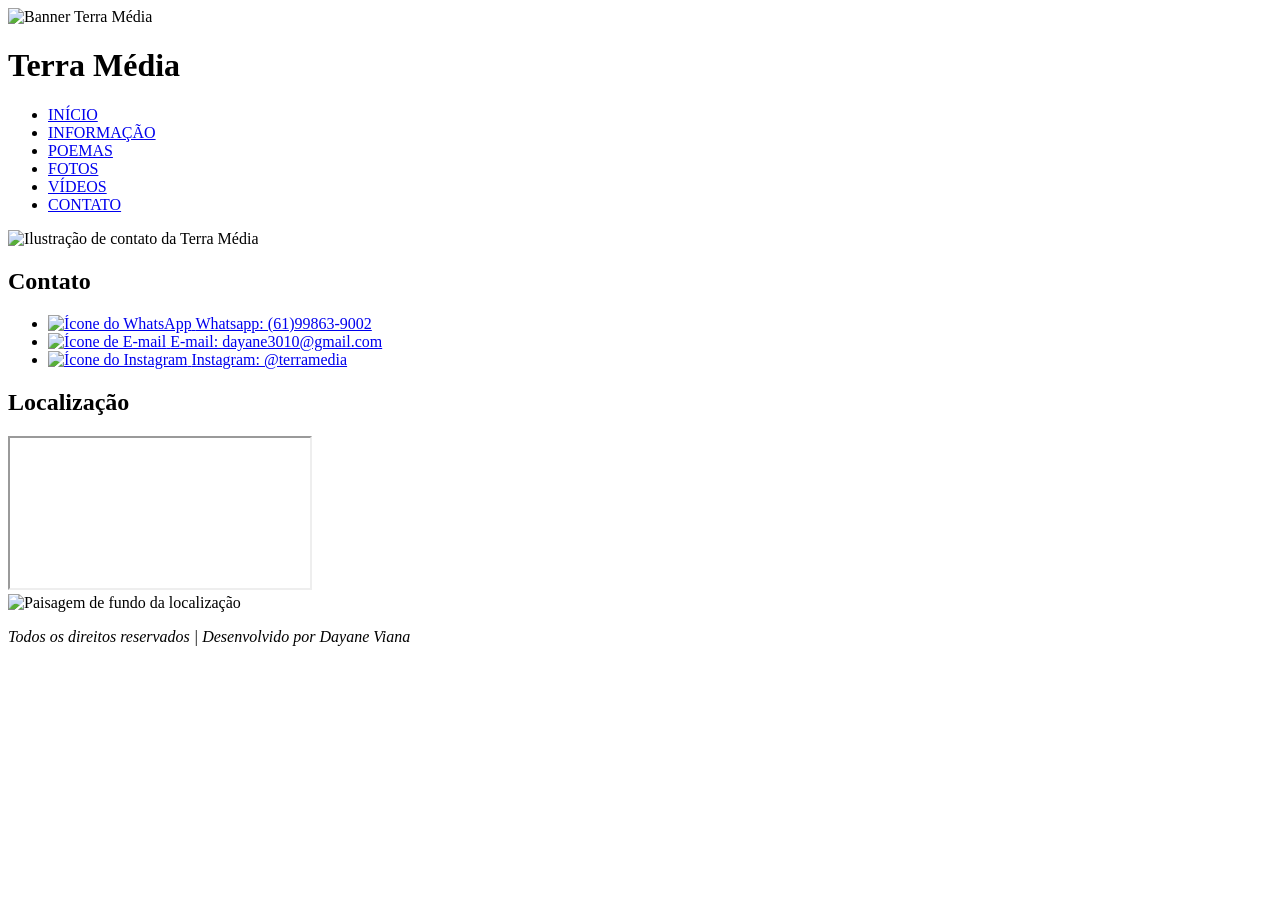
==== contato.html @ 5f814d88 "feat: criação da  estrutura semântica em HTML5 das páginas" ====
<!DOCTYPE html>
<html lang="pt-BR">
<head>
    <meta charset="UTF-8">
    <meta name="viewport" content="width=device-width, initial-scale=1.0">
    <title>Terra Média | Contato</title>
    <link rel="stylesheet" href="style.css">
</head>
<body>

    <header>
        <img src="banner.jpg" alt="Banner Terra Média" class="banner">
        <h1>Terra Média</h1>
        
        <nav class="menu-principal">
            <ul>
                <li><a href="index.html">INÍCIO</a></li>
                <li><a href="informacao.html">INFORMAÇÃO</a></li>
                <li><a href="poemas.html">POEMAS</a></li>
                <li><a href="fotos.html">FOTOS</a></li>
                <li><a href="videos.html">VÍDEOS</a></li>
                <li><a href="contato.html">CONTATO</a></li>
            </ul>
        </nav>
    </header>

    <main>
        
        <section class="introducao-contato">
            <img src="contato1.jpg" alt="Ilustração de contato da Terra Média" class="imagem-destaque">
            <h2>Contato</h2>
        </section>

        <section class="informacoes-contato">
            
            <ul class="lista-contatos">
                <li>
                    <a href="https://wa.me/61998639002" target="_blank" rel="noopener noreferrer">
                        <img src="whatsapp.png" alt="Ícone do WhatsApp">
                        <span>Whatsapp: (61)99863-9002</span>
                    </a>
                </li>
                <li>
                    <a href="https://www.google.com/intl/pt-BR/gmail/about/" target="_blank" rel="noopener noreferrer">
                        <img src="email.png" alt="Ícone de E-mail">
                        <span>E-mail: dayane3010@gmail.com</span>
                    </a>
                </li>
                <li>
                    <a href="https://www.instagram.com/" target="_blank" rel="noopener noreferrer">
                        <img src="instagram.png" alt="Ícone do Instagram">
                        <span>Instagram: @terramedia</span>
                    </a>
                </li>
            </ul>
        </section>

        <section class="localizacao">
            <h2>Localização</h2>
            
            <div class="mapa-container">
                <iframe src="https://www.google.com/maps/embed?pb=!1m14!1m12!1m3!1d15357.08299481411!2d-47.894217286523435!3d-15.789671487524462!2m3!1f0!2f0!3f0!3m2!1i1024!2i768!4f13.1!5e0!3m2!1spt-BR!2sbr!4v1714517954426!5m2!1spt-BR!2sbr" title="Mapa de localização da Terra Média" allowfullscreen="" loading="lazy" referrerpolicy="no-referrer-when-downgrade"></iframe>
            </div>
            
            <img src="background.jpg" alt="Paisagem de fundo da localização" class="imagem-rodape">
        </section>

    </main>

    <footer>
        <p><em>Todos os direitos reservados | Desenvolvido por Dayane Viana</em></p>
    </footer>

</body>
</html>
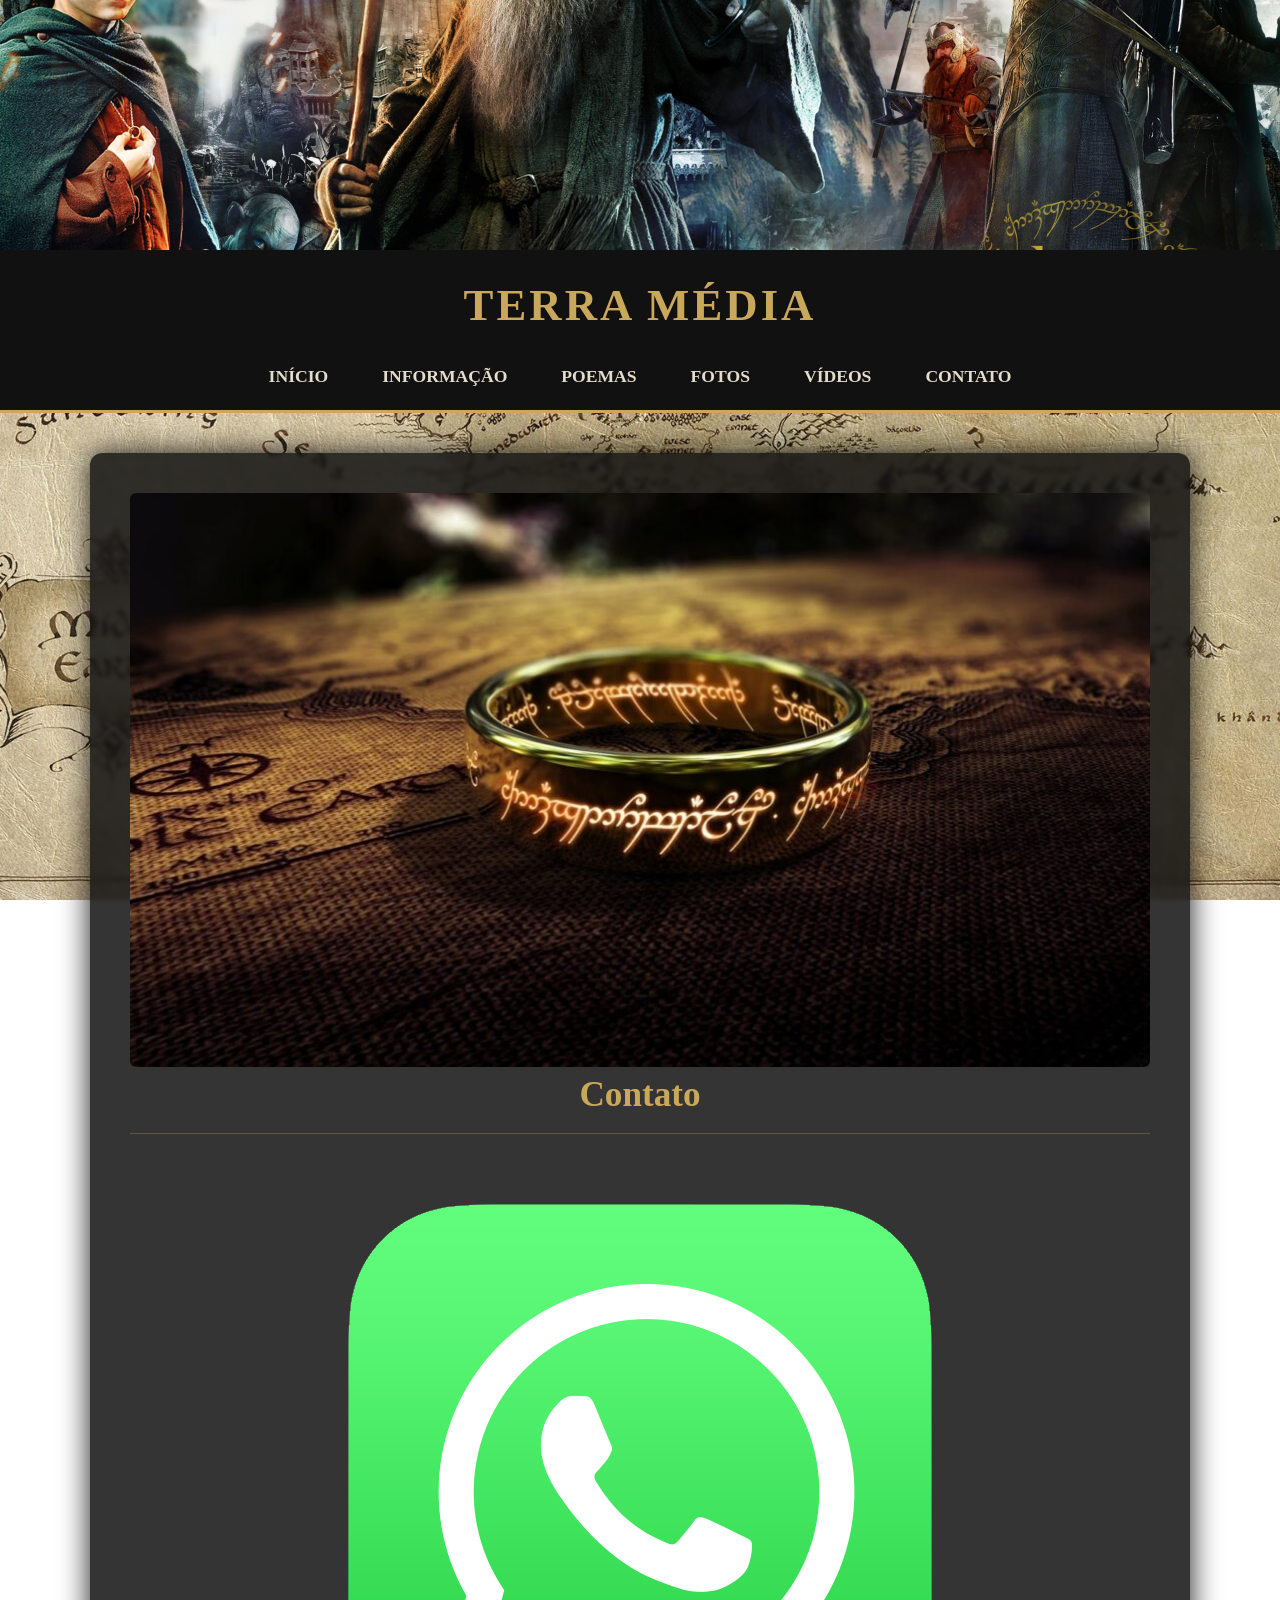
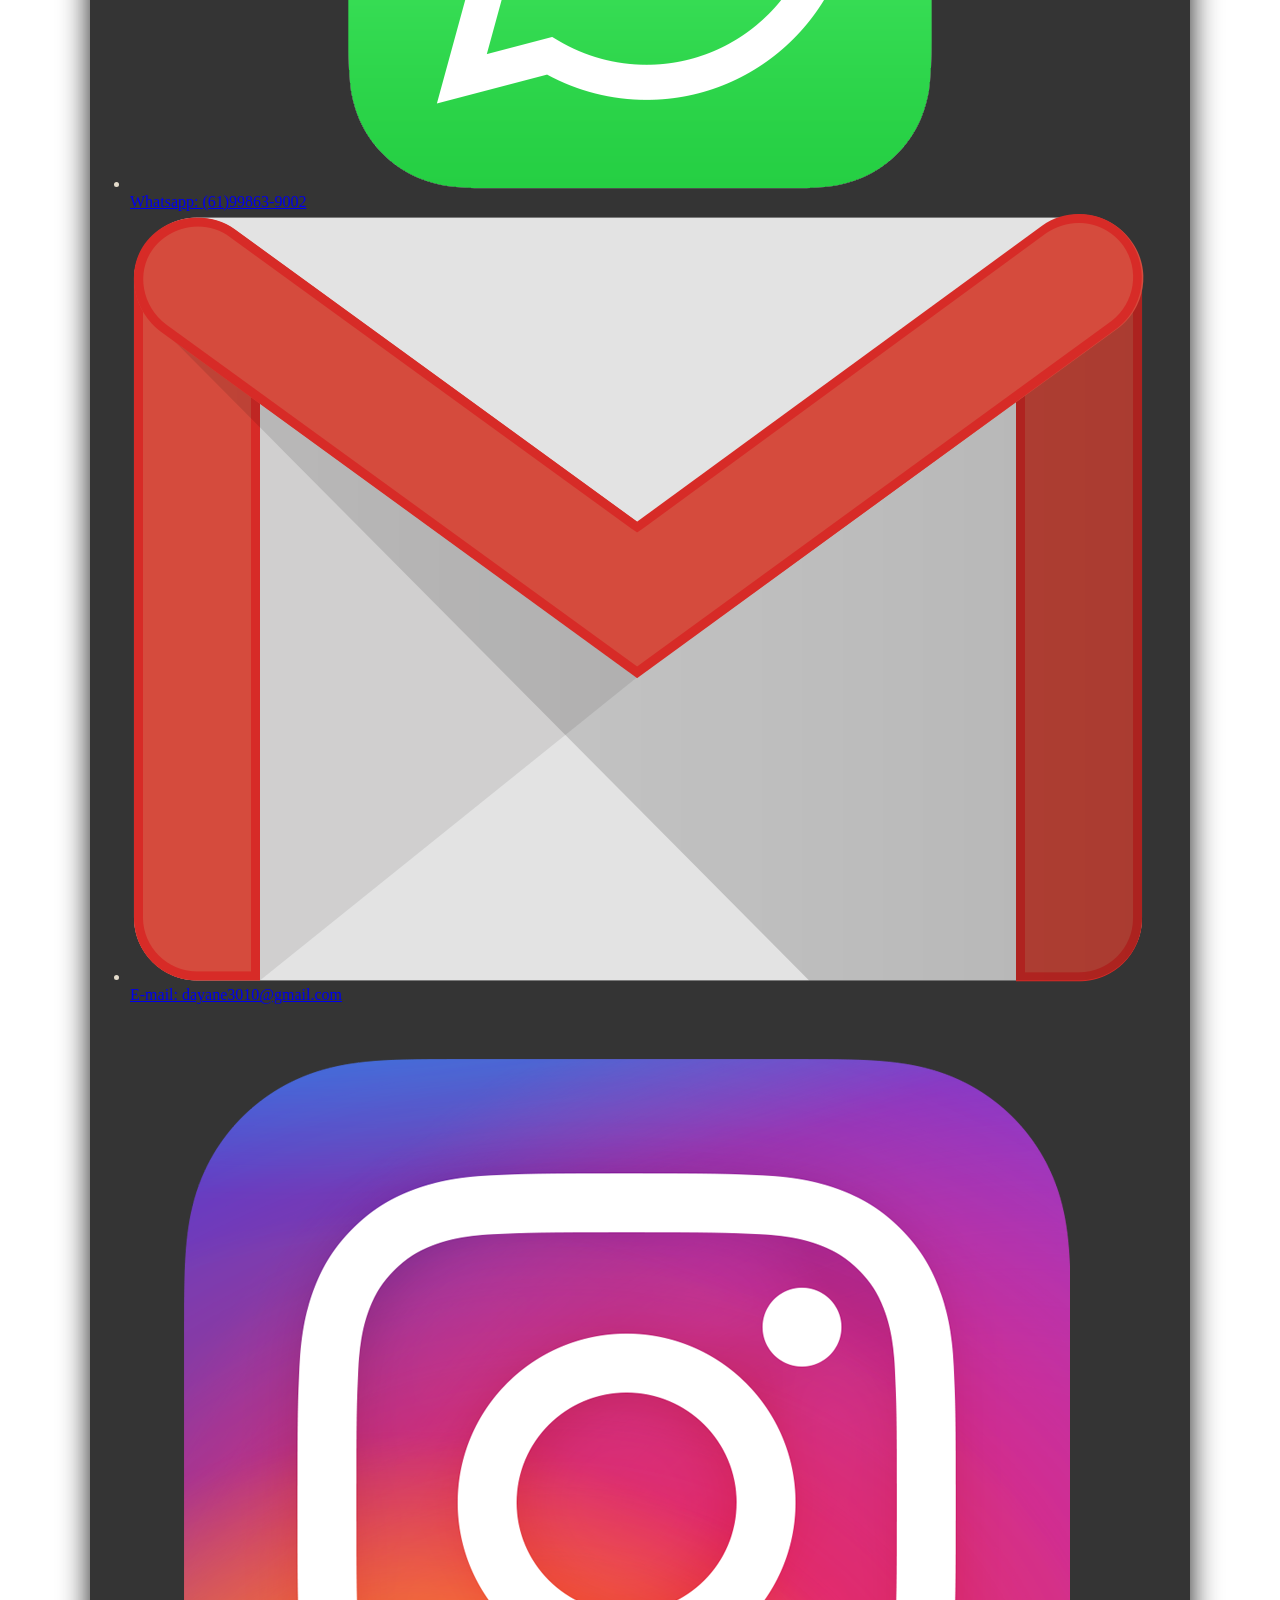
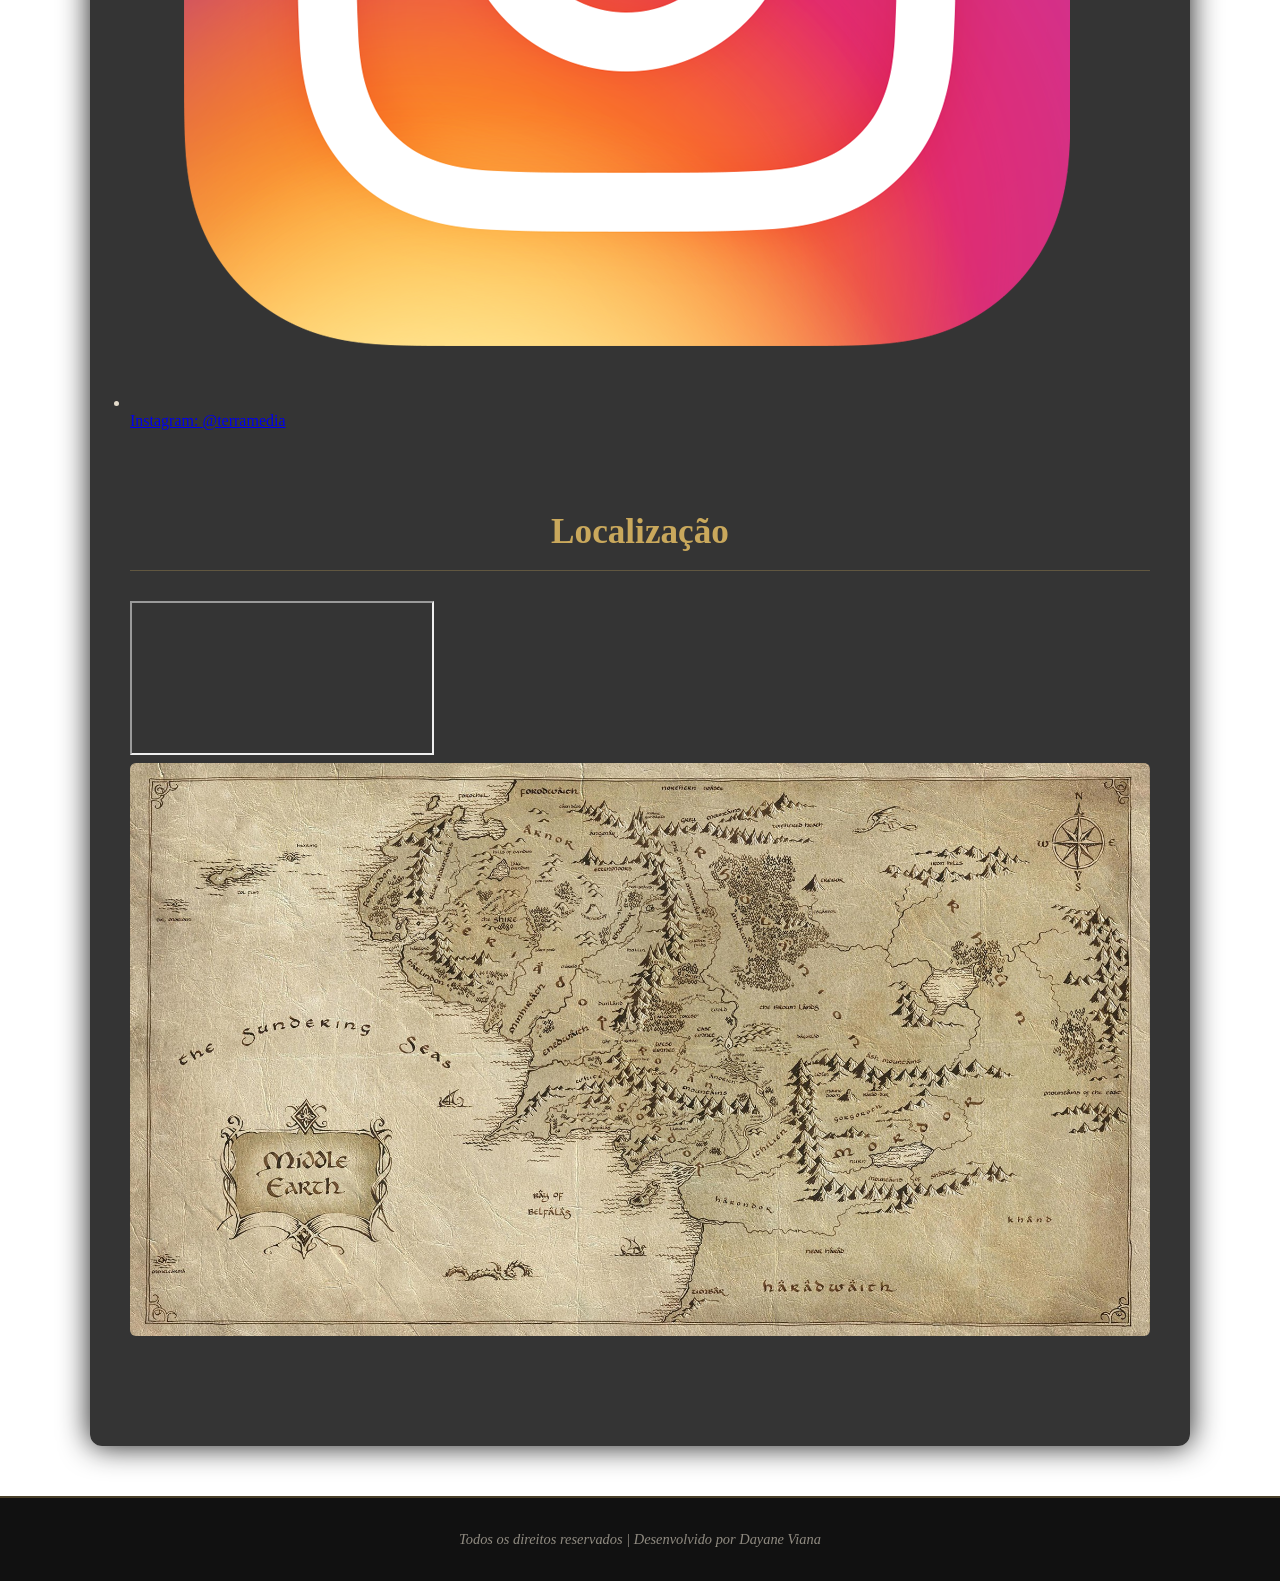
==== commit 811d3b10: "feat: adiciona scripts e melhorias de estilo nas páginas HTML" ====
--- a/contato.html
+++ b/contato.html
@@ -70,6 +70,6 @@
     <footer>
         <p><em>Todos os direitos reservados | Desenvolvido por Dayane Viana</em></p>
     </footer>
-
+<script src="script.js"></script>
 </body>
 </html>
--- a/style.css
+++ b/style.css
@@ -0,0 +1,197 @@
+:root {
+    --cor-fundo: #1a1a1b; /* Escuro rústico */
+    --cor-texto: #e4dccc; /* Tom de pergaminho claro */
+    --cor-destaque: #c9a85c; /* Dourado (referência ao Um Anel) */
+    --cor-header: #111111;
+    --fonte-principal: 'Georgia', serif; /* Tipografia clássica para o corpo */
+    --fonte-titulos: 'Palatino Linotype', 'Book Antiqua', serif;
+}
+
+* {
+    margin: 0;
+    padding: 0;
+    box-sizing: border-box;
+}
+
+* {
+    margin: 0;
+    padding: 0;
+    box-sizing: border-box;
+}
+
+body {
+    background-image: url('background.jpg');
+    background-size: cover;
+    background-position: center;
+    background-attachment: fixed; /* É isso que faz a imagem não rolar junto com a página */
+    
+    color: var(--cor-texto);
+    font-family: var(--fonte-principal);
+    line-height: 1.6;
+}
+
+img {
+    max-width: 100%;
+    height: auto;
+    display: block;
+    margin: 0 auto;
+    border-radius: 6px; 
+}
+
+header {
+    background-color: var(--cor-header);
+    text-align: center;
+    padding-bottom: 20px;
+    border-bottom: 3px solid var(--cor-destaque);
+}
+
+.banner {
+    width: 100%;
+    max-height: 250px;
+    object-fit: cover; 
+    border-radius: 0;
+}
+
+header h1 {
+    font-family: var(--fonte-titulos);
+    color: var(--cor-destaque);
+    margin: 20px 0;
+    font-size: 2.8rem;
+    text-transform: uppercase;
+    letter-spacing: 3px;
+}
+
+.menu-principal ul {
+    list-style: none; 
+    display: flex; 
+    justify-content: center; 
+    gap: 30px; 
+    flex-wrap: wrap; 
+    padding: 0 20px;
+}
+
+.menu-principal a {
+    color: var(--cor-texto);
+    text-decoration: none; 
+    font-weight: bold;
+    font-size: 1.1rem;
+    padding: 8px 12px;
+    transition: 0.3s ease; 
+}
+
+.menu-principal a:hover {
+    color: var(--cor-destaque);
+    border-bottom: 2px solid var(--cor-destaque);
+}
+
+main {
+    background-color: rgba(17, 17, 17, 0.85); 
+    max-width: 1100px;
+    margin: 40px auto; 
+    padding: 40px;
+    border-radius: 12px; 
+    box-shadow: 0 0 30px rgba(0, 0, 0, 0.9); 
+    backdrop-filter: blur(2px);
+}
+
+.escondido {
+    opacity: 0;
+    transform: translateY(30px);
+    transition: all 1s ease-out;
+}
+
+.mostrar {
+    opacity: 1;
+    transform: translateY(0);
+}
+
+section {
+    margin-bottom: 70px;
+}
+
+/* Títulos das seções */
+h2 {
+    font-family: var(--fonte-titulos);
+    color: var(--cor-destaque);
+    font-size: 2.2rem;
+    text-align: center;
+    margin-bottom: 30px;
+    border-bottom: 1px solid rgba(201, 168, 92, 0.3);
+    padding-bottom: 10px;
+}
+
+/* Estilização da citação*/
+blockquote {
+    background-color: rgba(255, 255, 255, 0.03);
+    padding: 30px;
+    border-left: 5px solid var(--cor-destaque);
+    margin: 30px auto;
+    max-width: 600px;
+    text-align: center;
+    font-style: italic;
+    border-radius: 0 8px 8px 0;
+}
+
+blockquote footer {
+    margin-top: 15px;
+    font-size: 0.95rem;
+    color: var(--cor-destaque);
+}
+
+/* Textos da seção "Sobre a Obra" */
+.sobre-obra p {
+    margin-bottom: 15px;
+    text-align: justify;
+    font-size: 1.1rem;
+}
+
+.sobre-obra img {
+    margin: 30px auto;
+}
+
+/* galeria de personagens*/
+.galeria-personagens, .capas-livros {
+    display: grid;
+    grid-template-columns: repeat(auto-fit, minmax(280px, 1fr));
+    gap: 30px;
+    margin-top: 40px;
+}
+
+.galeria-personagens figure {
+    background-color: rgba(0, 0, 0, 0.4);
+    padding: 15px;
+    border-radius: 8px;
+    border: 1px solid rgba(255, 255, 255, 0.1);
+    text-align: center;
+}
+
+.galeria-personagens figcaption h4 {
+    color: var(--cor-destaque);
+    margin-bottom: 15px;
+    font-size: 1.3rem;
+}
+
+/* Lista ordenada de livros */
+.livros ol {
+    max-width: 400px;
+    margin: 40px auto 0;
+    color: var(--cor-texto);
+    font-size: 1.2rem;
+    line-height: 2;
+}
+
+.livros li::marker {
+    color: var(--cor-destaque);
+    font-weight: bold;
+}
+
+/* rodapé */
+footer {
+    text-align: center;
+    padding: 30px;
+    background-color: var(--cor-header);
+    border-top: 2px solid rgba(201, 168, 92, 0.3);
+    margin-top: 50px;
+    font-size: 0.9rem;
+    color: rgba(228, 220, 204, 0.6);
+}
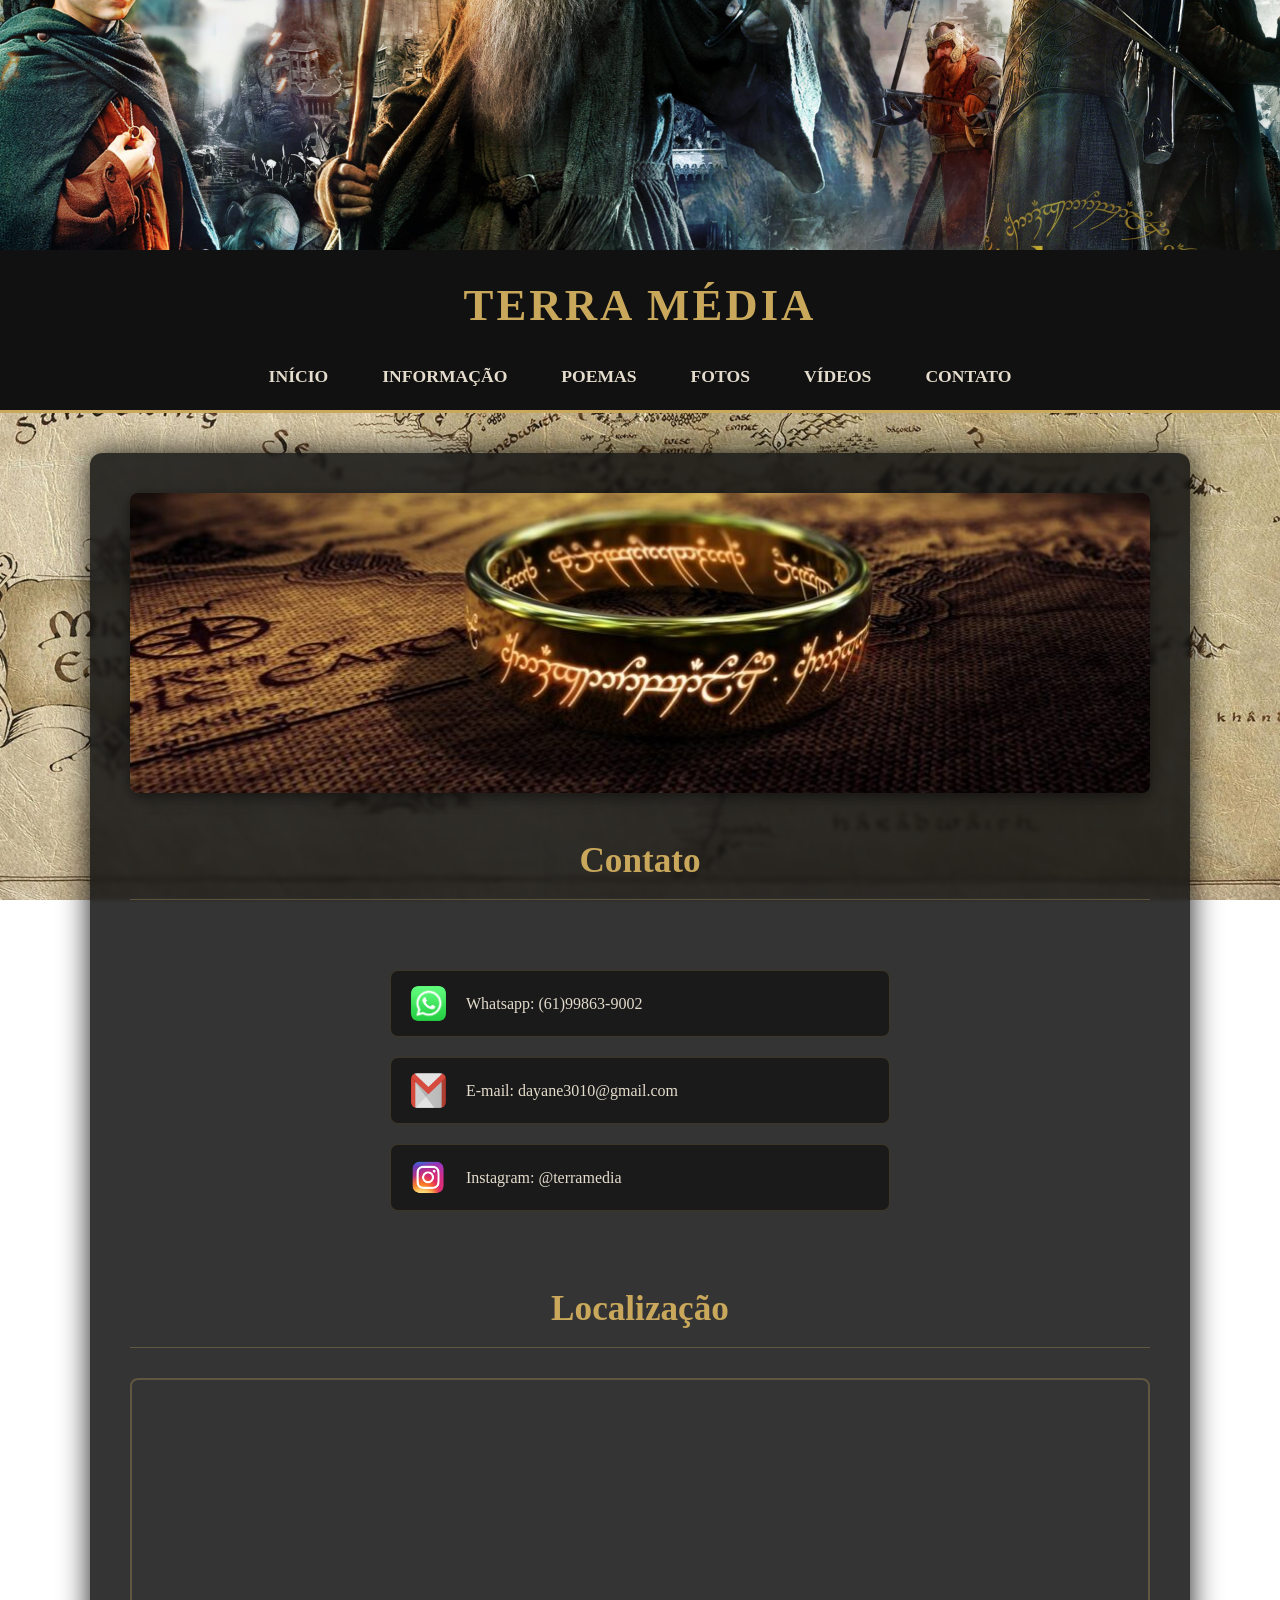
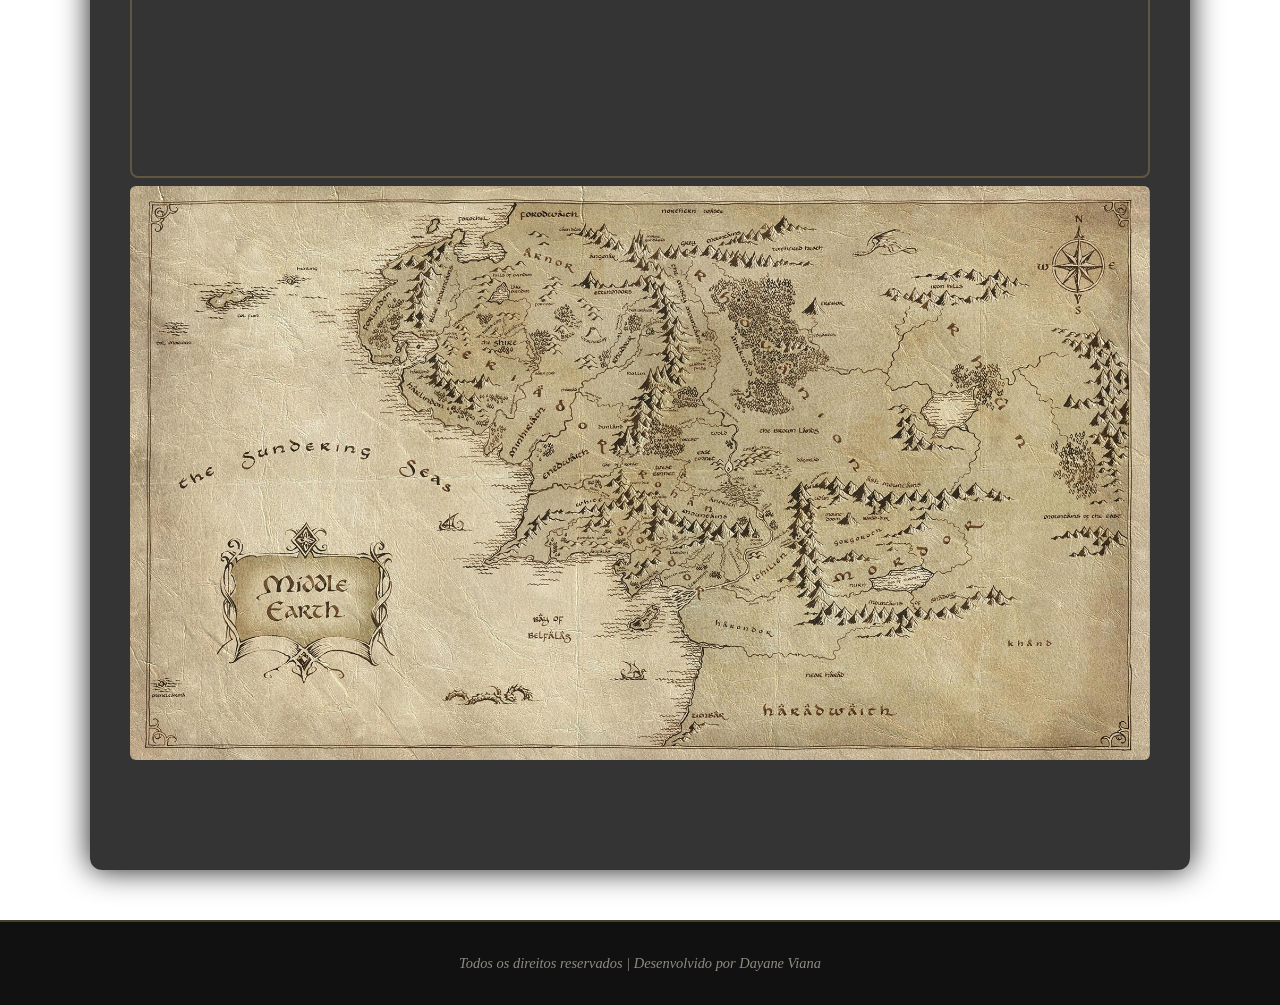
==== commit cf6db111: "feat: adiciona seções escondidas e scripts para exibição dinâmica nas páginas" ====
--- a/contato.html
+++ b/contato.html
@@ -26,12 +26,12 @@
 
     <main>
         
-        <section class="introducao-contato">
+        <section class="introducao-contato escondido">
             <img src="contato1.jpg" alt="Ilustração de contato da Terra Média" class="imagem-destaque">
             <h2>Contato</h2>
         </section>
 
-        <section class="informacoes-contato">
+        <section class="informacoes-contato escondido">
             
             <ul class="lista-contatos">
                 <li>
@@ -55,7 +55,7 @@
             </ul>
         </section>
 
-        <section class="localizacao">
+        <section class="localizacao escondido">
             <h2>Localização</h2>
             
             <div class="mapa-container">
--- a/style.css
+++ b/style.css
@@ -194,4 +194,142 @@
     margin-top: 50px;
     font-size: 0.9rem;
     color: rgba(228, 220, 204, 0.6);
+}
+
+/* Imagens de destaque no topo das páginas internas */
+.imagem-destaque {
+    width: 100%;
+    max-height: 300px;
+    object-fit: cover;
+    border-radius: 8px;
+    margin-bottom: 40px;
+    box-shadow: 0 4px 15px rgba(0, 0, 0, 0.5);
+}
+
+.tabela-informacoes table {
+    width: 100%;
+    border-collapse: collapse;
+    margin-top: 20px;
+    background-color: rgba(0, 0, 0, 0.4);
+    border-radius: 8px;
+    overflow: hidden; /* Mantém as bordas arredondadas na tabela */
+}
+
+.tabela-informacoes th, .tabela-informacoes td {
+    border: 1px solid rgba(201, 168, 92, 0.2);
+    padding: 15px;
+    text-align: center;
+}
+
+.tabela-informacoes th {
+    background-color: rgba(201, 168, 92, 0.15);
+    color: var(--cor-destaque);
+    font-family: var(--fonte-titulos);
+    font-size: 1.2rem;
+}
+
+.lista-poemas {
+    display: flex;
+    flex-direction: column;
+    gap: 40px;
+}
+
+.poema {
+    background-color: rgba(0, 0, 0, 0.4);
+    padding: 30px;
+    border-radius: 8px;
+    border-left: 4px solid var(--cor-destaque);
+    transition: transform 0.3s ease;
+}
+
+.poema:hover {
+    transform: translateX(10px); /* Efeito suave ao passar o mouse */
+}
+
+.poema h3 {
+    color: var(--cor-destaque);
+    margin-bottom: 20px;
+    font-size: 1.5rem;
+}
+
+.galeria-fotos, .galeria-videos {
+    display: grid;
+    grid-template-columns: repeat(auto-fit, minmax(300px, 1fr));
+    gap: 30px;
+}
+
+.galeria-fotos figure, .categoria-video figure {
+    background-color: rgba(0, 0, 0, 0.5);
+    padding: 15px;
+    border-radius: 8px;
+    text-align: center;
+    border: 1px solid rgba(255, 255, 255, 0.05);
+}
+
+.galeria-fotos figcaption, .categoria-video figcaption {
+    color: var(--cor-destaque);
+    margin: 15px 0 5px 0;
+    font-weight: bold;
+}
+
+/* Estilo para os títulos das categorias de vídeos ocuparem a linha toda */
+.categoria-video {
+    grid-column: 1 / -1; 
+    margin-bottom: 20px;
+}
+
+.categoria-video h3 {
+    color: var(--cor-destaque);
+    font-size: 1.8rem;
+    margin-bottom: 20px;
+    border-bottom: 1px solid rgba(201, 168, 92, 0.3);
+    padding-bottom: 10px;
+}
+
+/* Deixa os vídeos responsivos */
+iframe {
+    width: 100%;
+    aspect-ratio: 16 / 9; /* Mantém o formato retangular do YouTube */
+    border-radius: 8px;
+}
+
+.lista-contatos {
+    list-style: none;
+    display: flex;
+    flex-direction: column;
+    gap: 20px;
+    max-width: 500px;
+    margin: 0 auto 50px auto;
+}
+
+.lista-contatos a {
+    display: flex;
+    align-items: center;
+    gap: 20px;
+    text-decoration: none;
+    color: var(--cor-texto);
+    background-color: rgba(0, 0, 0, 0.5);
+    padding: 15px 20px;
+    border-radius: 8px;
+    border: 1px solid rgba(201, 168, 92, 0.2);
+    transition: all 0.3s ease;
+}
+
+.lista-contatos a:hover {
+    background-color: rgba(201, 168, 92, 0.1);
+    border-color: var(--cor-destaque);
+    transform: translateY(-5px); /* Efeito do botão "levantar" */
+}
+
+.lista-contatos img {
+    width: 35px;
+    height: 35px;
+    margin: 0;
+}
+
+.mapa-container iframe {
+    width: 100%;
+    height: 400px; /* Altura fixa para o mapa */
+    border-radius: 8px;
+    border: 2px solid rgba(201, 168, 92, 0.3);
 }
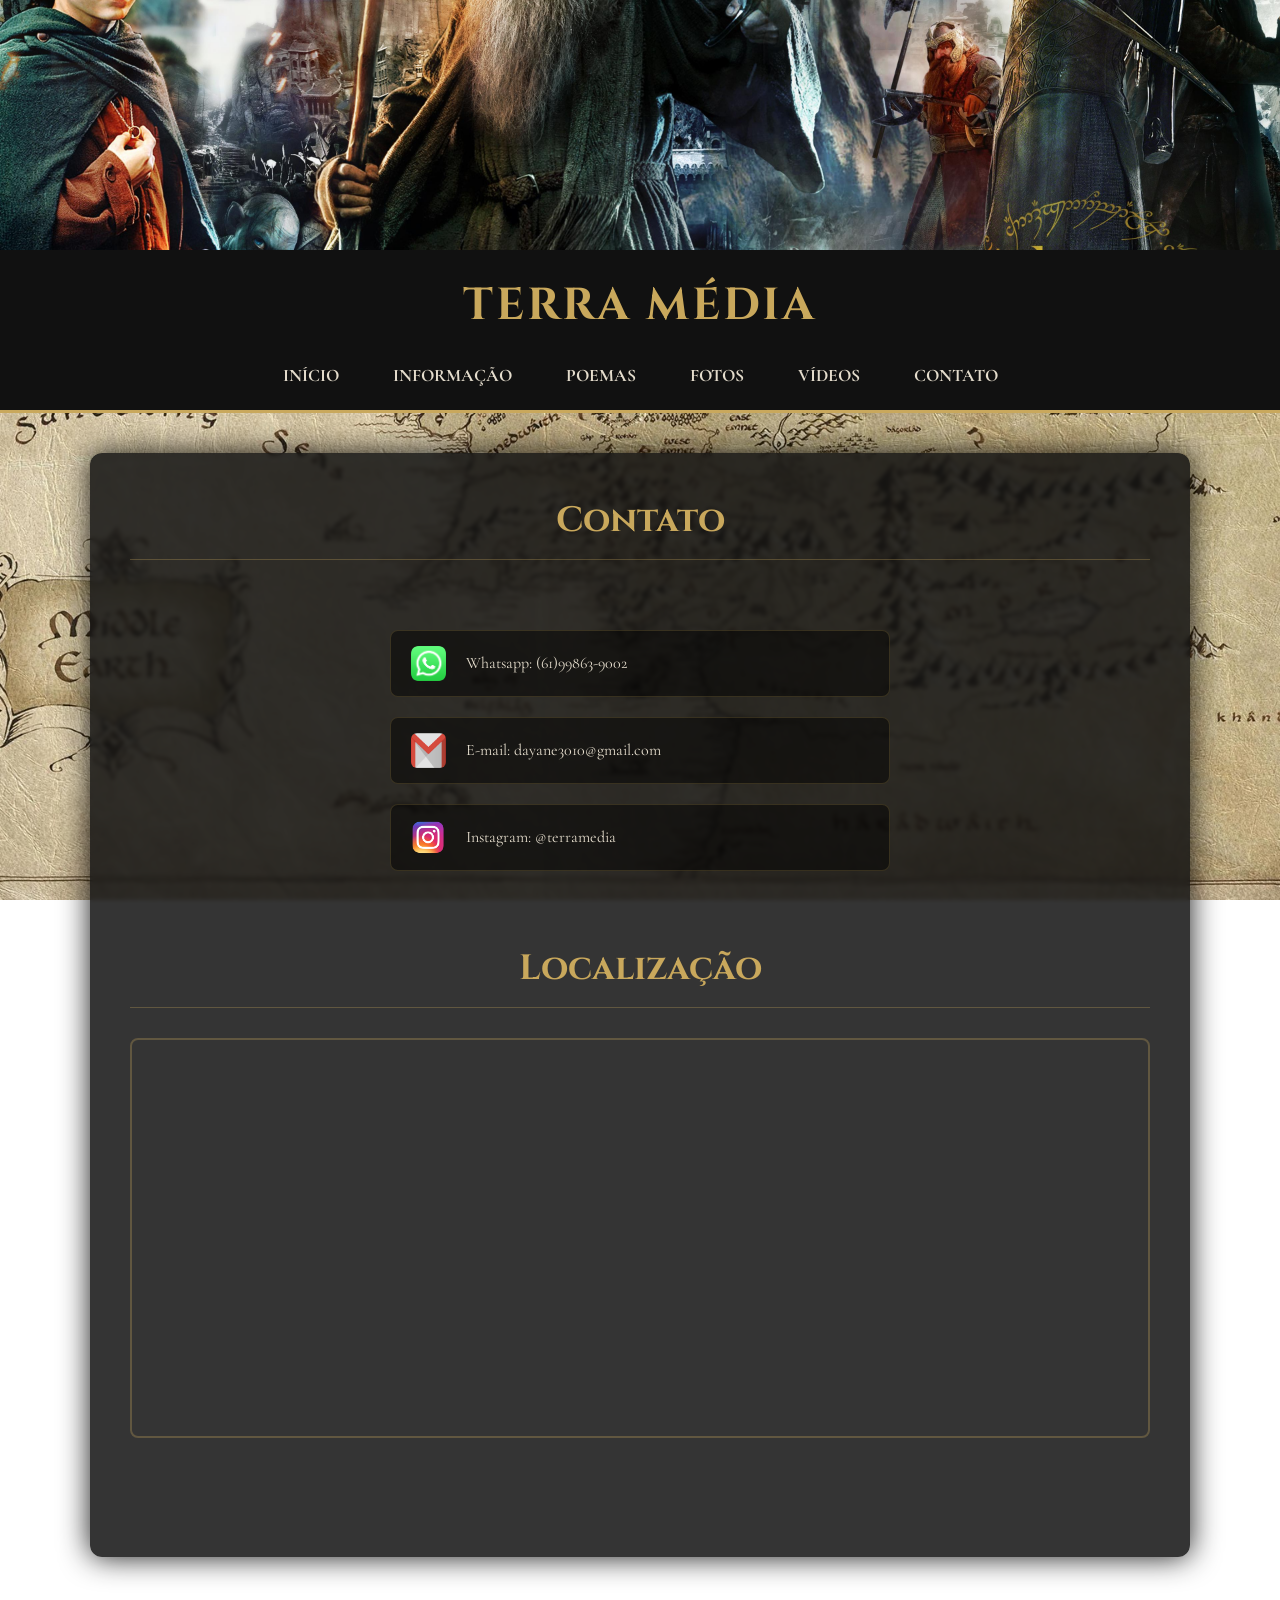
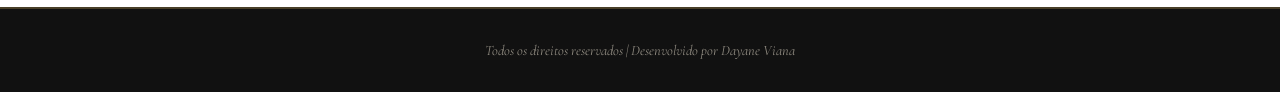
==== commit 9e69519f: "feat: remove unused images and enhance video captions for better clarity" ====
--- a/contato.html
+++ b/contato.html
@@ -27,7 +27,6 @@
     <main>
         
         <section class="introducao-contato escondido">
-            <img src="contato1.jpg" alt="Ilustração de contato da Terra Média" class="imagem-destaque">
             <h2>Contato</h2>
         </section>
 
@@ -62,7 +61,7 @@
                 <iframe src="https://www.google.com/maps/embed?pb=!1m14!1m12!1m3!1d15357.08299481411!2d-47.894217286523435!3d-15.789671487524462!2m3!1f0!2f0!3f0!3m2!1i1024!2i768!4f13.1!5e0!3m2!1spt-BR!2sbr!4v1714517954426!5m2!1spt-BR!2sbr" title="Mapa de localização da Terra Média" allowfullscreen="" loading="lazy" referrerpolicy="no-referrer-when-downgrade"></iframe>
             </div>
             
-            <img src="background.jpg" alt="Paisagem de fundo da localização" class="imagem-rodape">
+            
         </section>
 
     </main>
--- a/style.css
+++ b/style.css
@@ -1,10 +1,12 @@
+@import url('https://fonts.googleapis.com/css2?family=Cinzel:wght@400;700&family=Cormorant+Garamond:ital,wght@0,400;0,700;1,400&display=swap');
+
 :root {
-    --cor-fundo: #1a1a1b; /* Escuro rústico */
-    --cor-texto: #e4dccc; /* Tom de pergaminho claro */
-    --cor-destaque: #c9a85c; /* Dourado (referência ao Um Anel) */
+    --cor-fundo: #1a1a1b;
+    --cor-texto: #e4dccc;
+    --cor-destaque: #c9a85c; 
     --cor-header: #111111;
-    --fonte-principal: 'Georgia', serif; /* Tipografia clássica para o corpo */
-    --fonte-titulos: 'Palatino Linotype', 'Book Antiqua', serif;
+    --fonte-principal: 'Cormorant Garamond', serif; 
+    --fonte-titulos: 'Cinzel', serif; 
 }
 
 * {
@@ -332,4 +334,94 @@
     height: 400px; /* Altura fixa para o mapa */
     border-radius: 8px;
     border: 2px solid rgba(201, 168, 92, 0.3);
+}
+.destaque-condado img[src="home3.png"] {
+    filter: drop-shadow(0 0 12px rgba(255, 204, 0, 0.8));
+    animation: pulsar-brilho 3s infinite alternate; /* Faz o brilho pulsar suavemente */
+}
+
+/* Animação do brilho pulsante */
+@keyframes pulsar-brilho {
+    from { filter: drop-shadow(0 0 8px rgba(255, 204, 0, 0.5)); }
+    to { filter: drop-shadow(0 0 18px rgba(255, 204, 0, 1)); }
+}
+
+/* Efeito interativo na lista de livros */
+.livros li {
+    transition: all 0.3s ease; 
+    padding: 10px;
+    border-radius: 8px;
+    cursor: default;
+}
+
+.livros li:hover {
+    transform: scale(1.08) translateX(10px); 
+    color: var(--cor-destaque);
+    text-shadow: 0 0 15px rgba(255, 204, 0, 0.9); 
+    background-color: rgba(255, 204, 0, 0.05); 
+}
+.anel-gigante {
+    transition: transform 0.1s ease-out; 
+    filter: drop-shadow(0 0 20px rgba(255, 204, 0, 0.6)); 
+}
+.capas-livros {
+    display: flex;
+    justify-content: center;
+    gap: 40px;
+    flex-wrap: wrap; 
+}
+
+.capas-livros figure {
+    text-align: center;
+}
+
+.capas-livros figcaption {
+    margin-top: 15px;
+    font-size: 1.3rem;
+    color: var(--cor-texto);
+    font-family: var(--fonte-principal);
+}
+
+.capas-livros img {
+    transition: all 0.3s ease; 
+    border-radius: 8px;
+    cursor: pointer;
+}
+
+.capas-livros img:hover {
+    transform: scale(1.08) translateY(-10px); 
+    box-shadow: 0 0 25px rgba(255, 204, 0, 0.8); 
+}
+
+.secao-anel {
+   margin: 10px 0 250px 0; 
+}
+
+.container-anel {
+    position: relative;
+    display: flex;
+    justify-content: center;
+    align-items: center;
+    min-height: 450px; 
+}
+
+.frase-anel {
+    position: absolute;
+    z-index: 2; 
+    text-align: center;
+    font-family: var(--fonte-titulos);
+    font-size: 1.8rem; 
+    color: var(--cor-destaque);
+    text-shadow: 2px 2px 10px rgba(0, 0, 0, 0.9); 
+    max-width: 600px;
+    padding: 20px;
+}
+
+.anel-gigante {
+    position: absolute;
+    z-index: 1; 
+    width: 380px; 
+    object-fit: contain;
+    transition: transform 0.1s ease-out;
+    filter: drop-shadow(0 0 25px rgba(255, 204, 0, 0.6)); 
 }
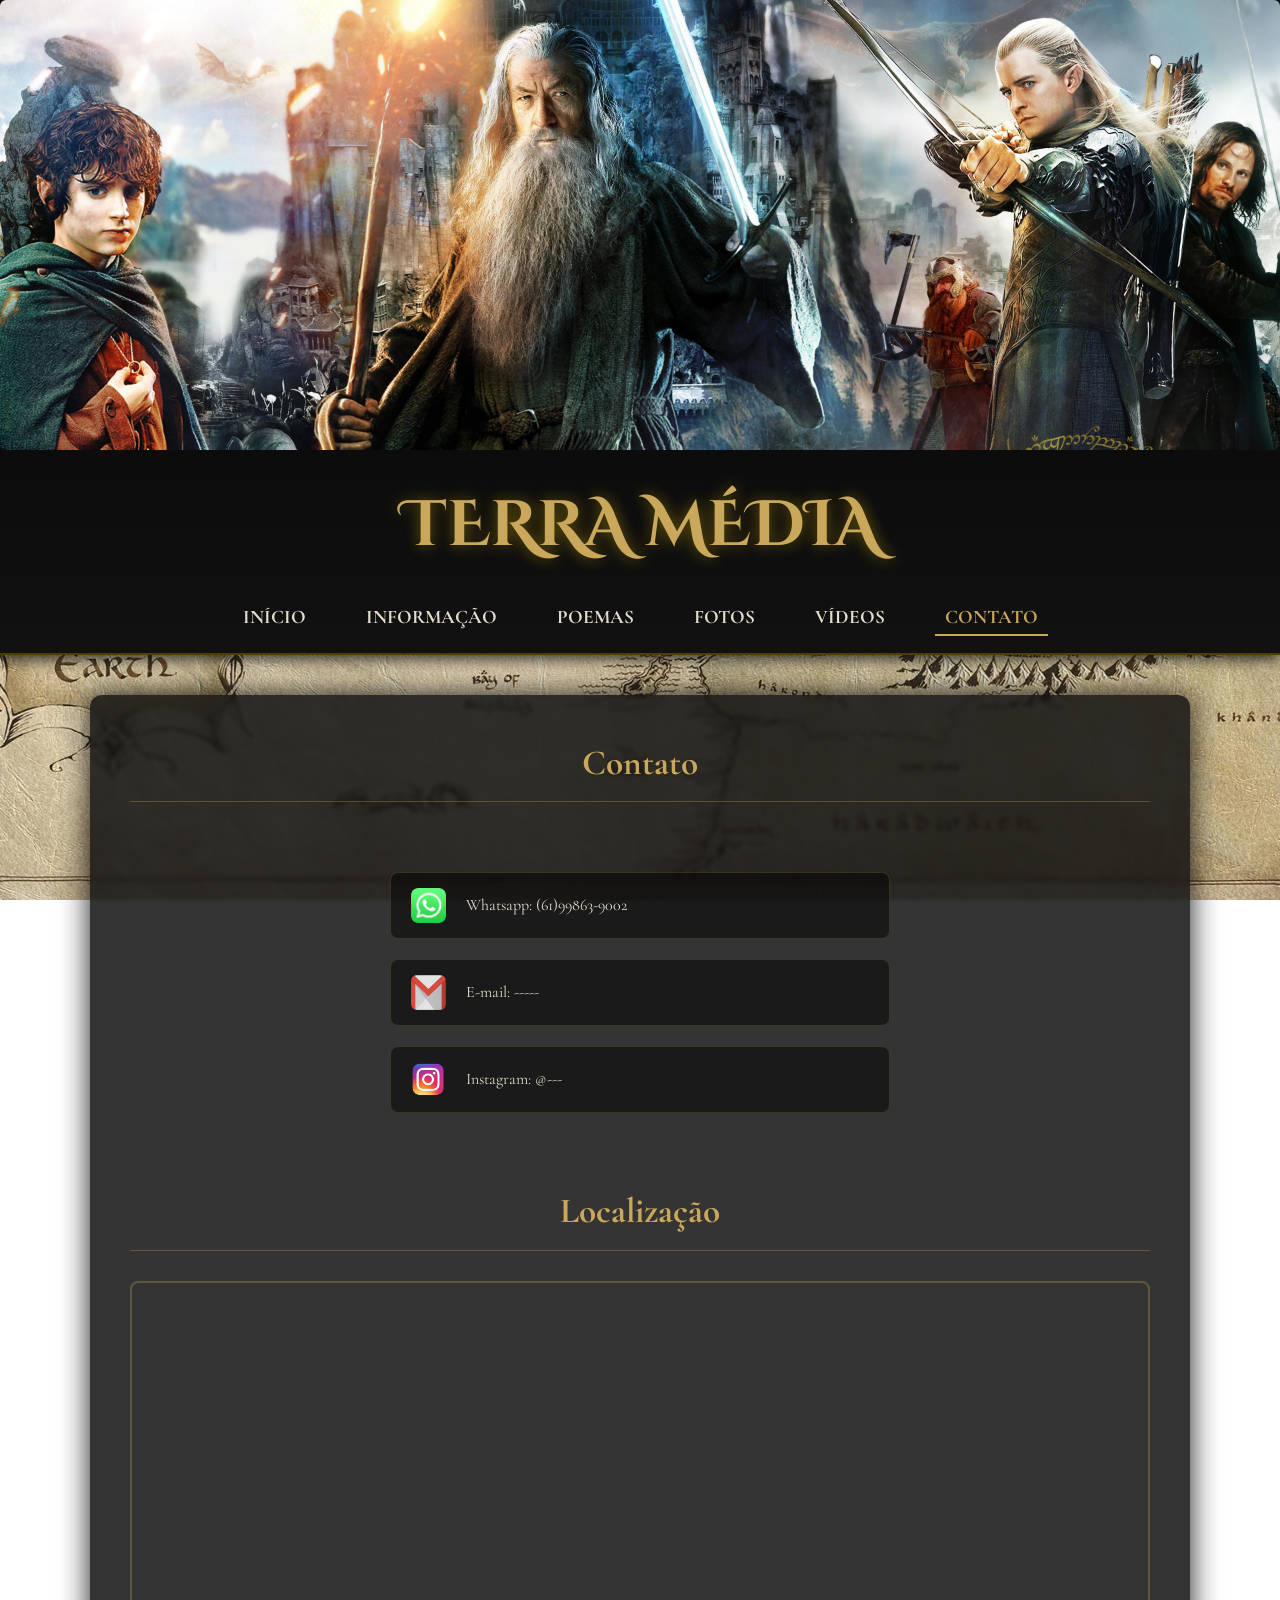
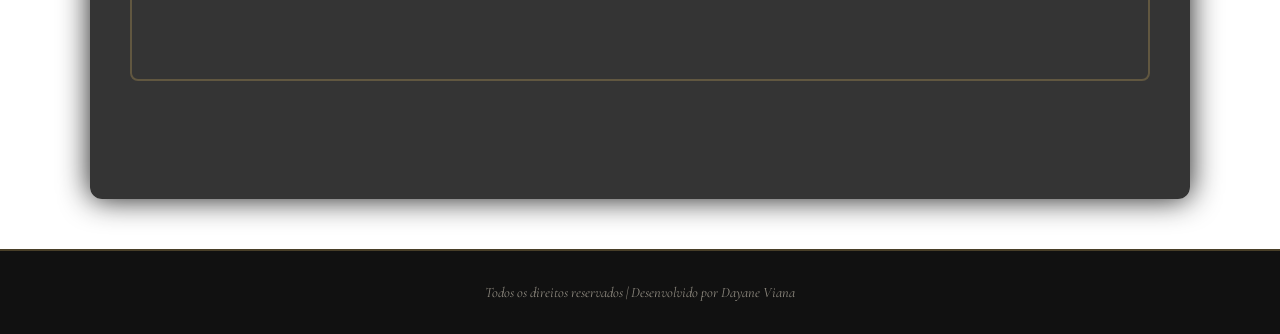
==== commit 8a12ce2c: "feat: update navigation links and enhance active link styling across pages" ====
--- a/contato.html
+++ b/contato.html
@@ -14,12 +14,12 @@
         
         <nav class="menu-principal">
             <ul>
-                <li><a href="index.html">INÍCIO</a></li>
+                <li><a href="index.html" >INÍCIO</a></li>
                 <li><a href="informacao.html">INFORMAÇÃO</a></li>
                 <li><a href="poemas.html">POEMAS</a></li>
                 <li><a href="fotos.html">FOTOS</a></li>
                 <li><a href="videos.html">VÍDEOS</a></li>
-                <li><a href="contato.html">CONTATO</a></li>
+                <li><a href="contato.html" class="ativo">CONTATO</a></li>
             </ul>
         </nav>
     </header>
@@ -42,13 +42,13 @@
                 <li>
                     <a href="https://www.google.com/intl/pt-BR/gmail/about/" target="_blank" rel="noopener noreferrer">
                         <img src="email.png" alt="Ícone de E-mail">
-                        <span>E-mail: dayane3010@gmail.com</span>
+                        <span>E-mail: -----</span>
                     </a>
                 </li>
                 <li>
                     <a href="https://www.instagram.com/" target="_blank" rel="noopener noreferrer">
                         <img src="instagram.png" alt="Ícone do Instagram">
-                        <span>Instagram: @terramedia</span>
+                        <span>Instagram: @---</span>
                     </a>
                 </li>
             </ul>
--- a/style.css
+++ b/style.css
@@ -1,12 +1,11 @@
-@import url('https://fonts.googleapis.com/css2?family=Cinzel:wght@400;700&family=Cormorant+Garamond:ital,wght@0,400;0,700;1,400&display=swap');
-
+@import url('https://fonts.googleapis.com/css2?family=Cinzel+Decorative:wght@400;700&family=Cinzel:wght@400;700&family=Cormorant+Garamond:ital,wght@0,400;0,700;1,400&display=swap');
 :root {
     --cor-fundo: #1a1a1b;
     --cor-texto: #e4dccc;
     --cor-destaque: #c9a85c; 
     --cor-header: #111111;
     --fonte-principal: 'Cormorant Garamond', serif; 
-    --fonte-titulos: 'Cinzel', serif; 
+    --fonte-logo: 'Cinzel Decorative', serif;
 }
 
 * {
@@ -40,34 +39,42 @@
     border-radius: 6px; 
 }
 
+/* =========================================
+   4. CABEÇALHO E NAVEGAÇÃO
+   ========================================= */
 header {
-    background-color: var(--cor-header);
+    background: linear-gradient(to bottom, #000000, var(--cor-header)); /* Gradiente suave no fundo */
     text-align: center;
     padding-bottom: 20px;
-    border-bottom: 3px solid var(--cor-destaque);
-}
-
+    border-bottom: 2px solid rgba(255, 204, 0, 0.3); /* Borda mais delicada */
+    box-shadow: 0 4px 15px rgba(0, 0, 0, 0.8); /* Sombra para dar profundidade */
+}
+
+/* Ajuste da imagem de capa para não cortar no Desktop */
 .banner {
     width: 100%;
-    max-height: 250px;
-    object-fit: cover; 
-    border-radius: 0;
+    height: auto; /* Permite que a imagem cresça naturalmente */
+    max-height: 450px; /* Limite bem maior para o desktop */
+    object-fit: cover;
+    object-position: top; /* Garante que o topo da imagem seja sempre priorizado */
 }
 
 header h1 {
-    font-family: var(--fonte-titulos);
-    color: var(--cor-destaque);
-    margin: 20px 0;
-    font-size: 2.8rem;
+    font-family: var(--fonte-logo); 
+    color: var(--cor-destaque);
+    margin: 25px 0;
+    font-size: 4rem; 
     text-transform: uppercase;
-    letter-spacing: 3px;
-}
-
+    font-weight: 700;
+    text-shadow: 0 0 15px rgba(255, 204, 0, 0.4); 
+}
+
+/* Ajustes no Menu */
 .menu-principal ul {
     list-style: none; 
     display: flex; 
     justify-content: center; 
-    gap: 30px; 
+    gap: 40px; 
     flex-wrap: wrap; 
     padding: 0 20px;
 }
@@ -75,13 +82,21 @@
 .menu-principal a {
     color: var(--cor-texto);
     text-decoration: none; 
+    font-family: var(--fonte-titulos); 
     font-weight: bold;
-    font-size: 1.1rem;
-    padding: 8px 12px;
-    transition: 0.3s ease; 
+    font-size: 1.2rem;
+    padding: 5px 10px;
+    transition: all 0.3s ease; 
+    border-bottom: 2px solid transparent; 
 }
 
 .menu-principal a:hover {
+    color: var(--cor-destaque);
+    border-bottom: 2px solid var(--cor-destaque);
+    text-shadow: 0 0 10px rgba(255, 204, 0, 0.6);
+}
+
+.menu-principal a.ativo {
     color: var(--cor-destaque);
     border-bottom: 2px solid var(--cor-destaque);
 }
